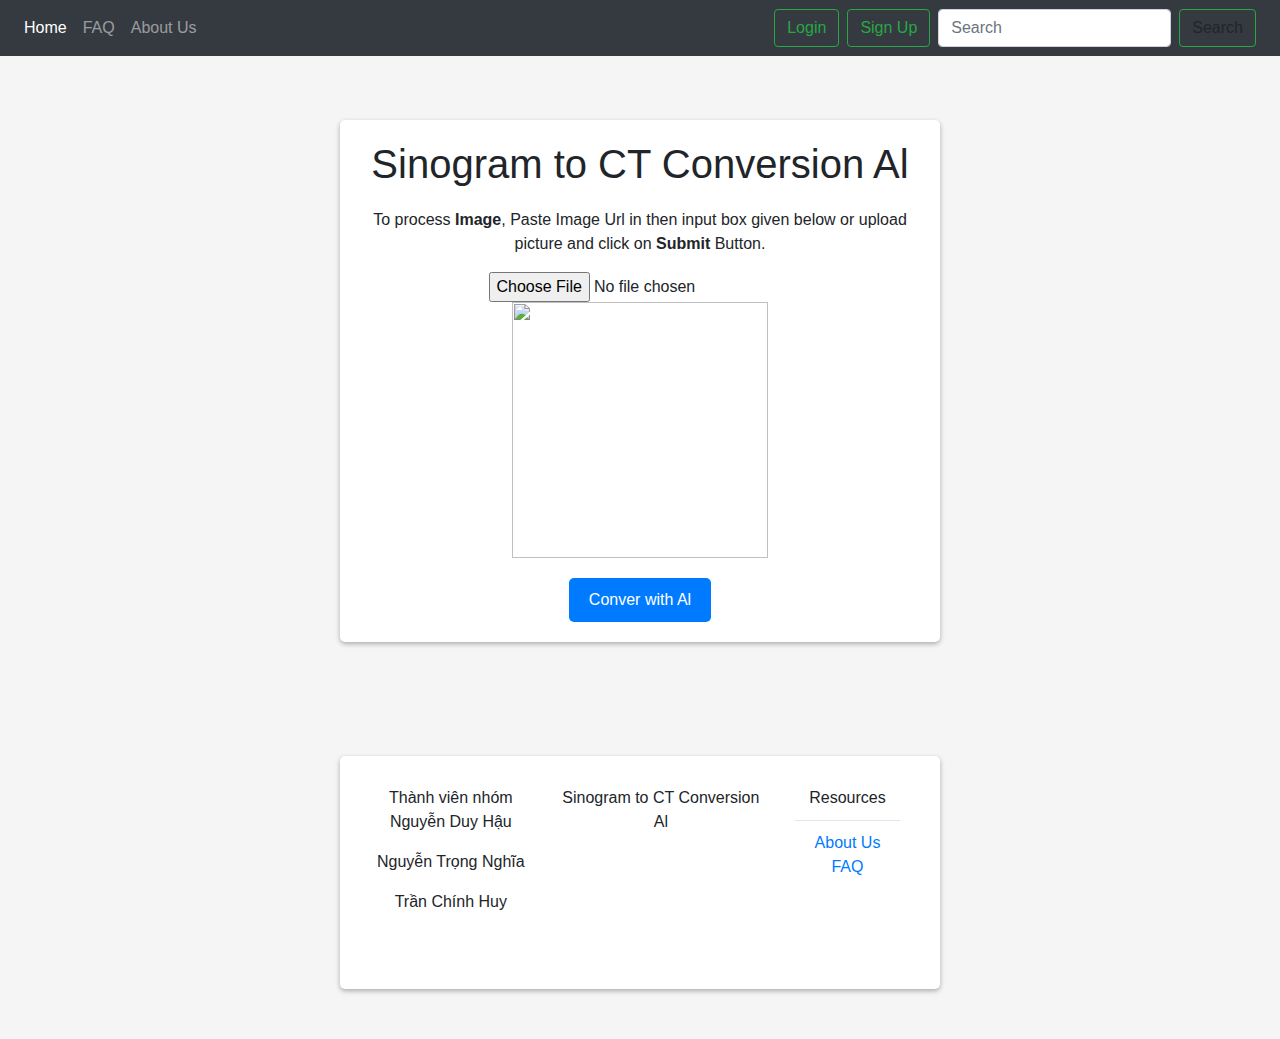
==== templates/index.html @ 63b7e1a8 "Initial commit" ====
<!DOCTYPE html>
<html lang="en">
<head>
    <meta charset="UTF-8">
    <meta name="viewport" content="width=device-width, initial-scale=1.0">
    <title>PBL6</title>
    <link rel="stylesheet" href="https://stackpath.bootstrapcdn.com/bootstrap/4.3.1/css/bootstrap.min.css"
        integrity="sha384-ggOyR0iXCbMQv3Xipma34MD+dH/1fQ784/j6cY/iJTQUOhcWr7x9JvoRxT2MZw1T" crossorigin="anonymous">
    <link rel="stylesheet" href="https://maxcdn.bootstrapcdn.com/font-awesome/4.7.0/css/font-awesome.min.css">
    <link rel="stylesheet" href="templates/index.css">
    <style>
      body {
          display: flex;
          flex-direction: column;
          font-family: Arial, sans-serif;
          text-align: center;
          background-color: #f5f5f5;
      }
      .container {
          max-width: 600px;
          margin: 50px auto;
          background-color: #fff;
          padding: 20px;
          border-radius: 5px;
          box-shadow: 0 2px 5px rgba(0, 0, 0, 0.3);
          margin-top: 5%;
      }
      h1 {
          margin-bottom: 20px;
      }
      #button {
          background-color: #007bff;
          color: #fff;
          padding: 10px 20px;
          border: none;
          border-radius: 5px;
          cursor: pointer;
          font-size: 16px;
          margin-top: 20px;
      }
      #button:hover {
          background-color: #0056b3;
      }
      #uploaded_image {
          width: 256px;  
          height: 256px; 
      }
    </style>
</head>
<body>
  <header>
    <div className="header">
      <div class="navbar navbar-expand-lg navbar-dark bg-dark">
          <div class="collapse navbar-collapse" id="navbarSupportedContent">
            <ul class="navbar-nav mr-auto">
              <li class="nav-item active">
                  <a class="nav-link" href="/">Home <span class="sr-only">(current)</span></a>
              </li>
              <li class="nav-item">
                  <a class="nav-link" href="/faq">FAQ</a>
              </li>
              <li class="nav-item">
                  <a class="nav-link" href="aboutus">About Us</a>
              </li>
          </ul>
          <form class="form-inline my-2 my-lg-0 ">
            <a class="btn btn-outline-success my-2 my-sm-0 mr-sm-2" type="submit" href="login.html">Login</a>
            <a class="btn btn-outline-success my-2 my-sm-0 mr-sm-2" type="submit" href="signup.html">Sign Up</a>
            <input class="form-control mr-sm-2" type="search" placeholder="Search" aria-label="Search">
            <a class="btn btn-outline-success my-2 my-sm-0 mr-sm-2" type="submit">Search</a>
        </form>
          </div>
      </div>
    </div>
  </header>
  <div class="container">
      <h1>Sinogram to CT Conversion Al</h1>
      <p>To process <strong>Image</strong>, Paste Image Url in then input box given below or upload picture and click on <strong>Submit</strong> Button.</p>
      <form action="/convert" method="POST" enctype="multipart/form-data">
            <input type="file" name="image" accept="image/*" required><br/>
            <div> 
                <img id="uploaded_image" src="" >
            </div>
            <input type="submit" id="button" value="Conver with Al">
        </form>
  </div>
  <footer>
    <style>
        .shadowBox #checkBtn,
        .shadowBox .btn.tool_btn_submit,
        .shadowBox .btn.btn-lg.btn-success,
        .shadowBox .btn.btn-lg.btn-success.active {
            margin-right: 10px;
            margin-top: 20px !important;
            margin-bottom: 20px !important;
            min-width: 260px !important;
            padding: 11px 20px !important;
            font-size: 20px !important;
            outline: none !important;
        }

        /* PPs box BEGIN */
        .ppsbox-model {
            background: rgba(0, 0, 0, .4);
            display: none;
            height: 100%;
            position: fixed;
            text-align: center;
            top: 0;
            width: 100%;
            z-index: 10000
        }

        .ppsbox-model .helper-span {
            display: inline-block;
            height: 100%;
            vertical-align: middle
        }

        .ppsbox-model>div {
            background-color: #fff;
            -webkit-box-shadow: 10px 10px 60px #555;
            box-shadow: 10px 10px 60px #555;
            display: inline-block;
            height: 330px;
            max-height: 100%;
            max-width: 360px;
            min-width: 300px;
            vertical-align: middle;
            width: 50%;
            position: relative;
            border-radius: 20px;
            padding: 0 15px 50px
        }

        .ppsbox-model>div:after {
            width: 100%;
            content: "";
            height: 40px;
            z-index: 26;
            display: block;
            position: absolute;
            bottom: 0;
            left: 0;
            border-radius: 0 0 20px 20px
        }

        .ppsbox-model>div.success:after {
            background-color: var(--ppsbox-success-color)
        }

        .ppsbox-model>div.danger:after {
            background-color: var(--ppsbox-danger-color)
        }

        .ppsbox-model>div.warning:after {
            background-color: var(--ppsbox-warning-color)
        }

        .ppsbox-close {
            border: none;
            border-radius: 50px;
            cursor: pointer;
            display: inline-block;
            font-family: arial;
            font-weight: 700;
            position: absolute;
            top: 12px;
            right: 12px;
            font-size: 25px;
            line-height: 30px;
            width: 30px;
            height: 30px;
            text-align: center
        }

        .ppsbox-close.success {
            background-color: var(--ppsbox-success-color)
        }

        .ppsbox-close.danger {
            background-color: var(--ppsbox-danger-color)
        }

        .ppsbox-close.warning {
            background-color: var(--ppsbox-warning-color);
            background-size: contain
        }

        .ppsbox-trigger {
            cursor: pointer;
            font-size: 20px;
            margin: 20px;
            display: inline-block;
            font-weight: 700
        }

        .ppsbox-img {
            width: 140px;
            height: 140px;
            margin: 0 auto;
            background-size: contain !important
        }

        .ppsbox-img.success {
            background: url(https://www.prepostseo.com/imgs/msg-box-success.png)
        }

        .ppsbox-img.danger {
            background: url(https://www.prepostseo.com/imgs/msg-box-danger.png)
        }

        .ppsbox-img.warning {
            background: url(https://www.prepostseo.com/imgs/msg-box-warning.png)
        }

        .ppsbox-heading {
            font-size: 25px;
            color: #000000;
            text-transform: capitalize
        }

        .ppsbox-msg {
            font-size: 15px;
            color: #000000BF
        }

        .help-us {
            bottom: 5px;
            position: absolute;
            z-index: 28;
            color: #fff;
            left: 50%;
            -webkit-transform: translate(-50%, -5px);
            -ms-transform: translate(-50%, -5px);
            transform: translate(-50%, -5px);
            width: 100%;
            font-size: 15px
        }

        .help-us a {
            font-weight: 700;
            color: #fff
        }

        /* PPs box END */
        .buyBtn,
        .rgsBtn {
            background: #ccc;
            border-radius: 32px !important;
            opacity: 1;
            width: 120px !important;
            height: 40px;
            line-height: 2;
            text-align: center;
            border: 1px solid #888;
            color: #838383;
            margin: 10px auto
        }

        .rgsBtn:active,
        .rgsBtn:focus,
        .buyBtn:active,
        .buyBtn:focus {
            outline: none !important;
            box-shadow: none !important;
            color: #fff
        }

        .os-icon {
            padding: 3px 8px;
            text-indent: 0 !important;
            margin: 0
        }

        .os-icon:hover>img {
            background: #3acd99
        }

        #improveTool {
            background: #277c55 !important
        }
    </style>
    <div class="container">
        <div class="col-sm-12 d-flex" style="padding:10px 0px;">
            <div class="col-sm-4 noP" style="padding-right:20px;">
                <a class="fh">Thành viên nhóm</a>
                <p>Nguyễn Duy Hậu</p>
                <p>Nguyễn Trọng Nghĩa</p>
                <p>Trần Chính Huy</p>
            </div>
            <div class="col-sm-5 noP" style="padding-right:20px;">
              <a class="fh">Sinogram to CT Conversion Al </a>
            </div>
            <div class="col-sm-3 noP" style="padding-right:20px; padding-bottom:80px">
                <a class="fh">Resources</a>
                <hr style=" margin:10px 0;">
                <a href="/aboutus">About Us</a>
                <br>
                <a href="/faq">FAQ</a>            
            </div>
        </div>
    </div>
</footer>

</body>
<script>
    document.addEventListener('DOMContentLoaded', function () {
      const imageInput = document.querySelector('input[type="file"]');
      const uploadedImage = document.getElementById('uploaded_image');
      const output = document.getElementById('output');
  
      imageInput.addEventListener('change', handleImageChange);
  
      function handleImageChange(event) {
        const file = event.target.files[0];
        if (file) {
          const reader = new FileReader();
  
          reader.onload = (e) => {
            displayImage(e.target.result);
          };
  
          reader.readAsDataURL(file);
        } else {
          clearImage();
        }
      }
  
      function displayImage(src) {
        uploadedImage.src = src;
        output.textContent = ''; // Clear any previous output
      }
  
      function clearImage() {
        uploadedImage.src = '';
        output.textContent = 'No image selected'; // Display a message when no image is selected
      }
    });
  </script>
  
</html>
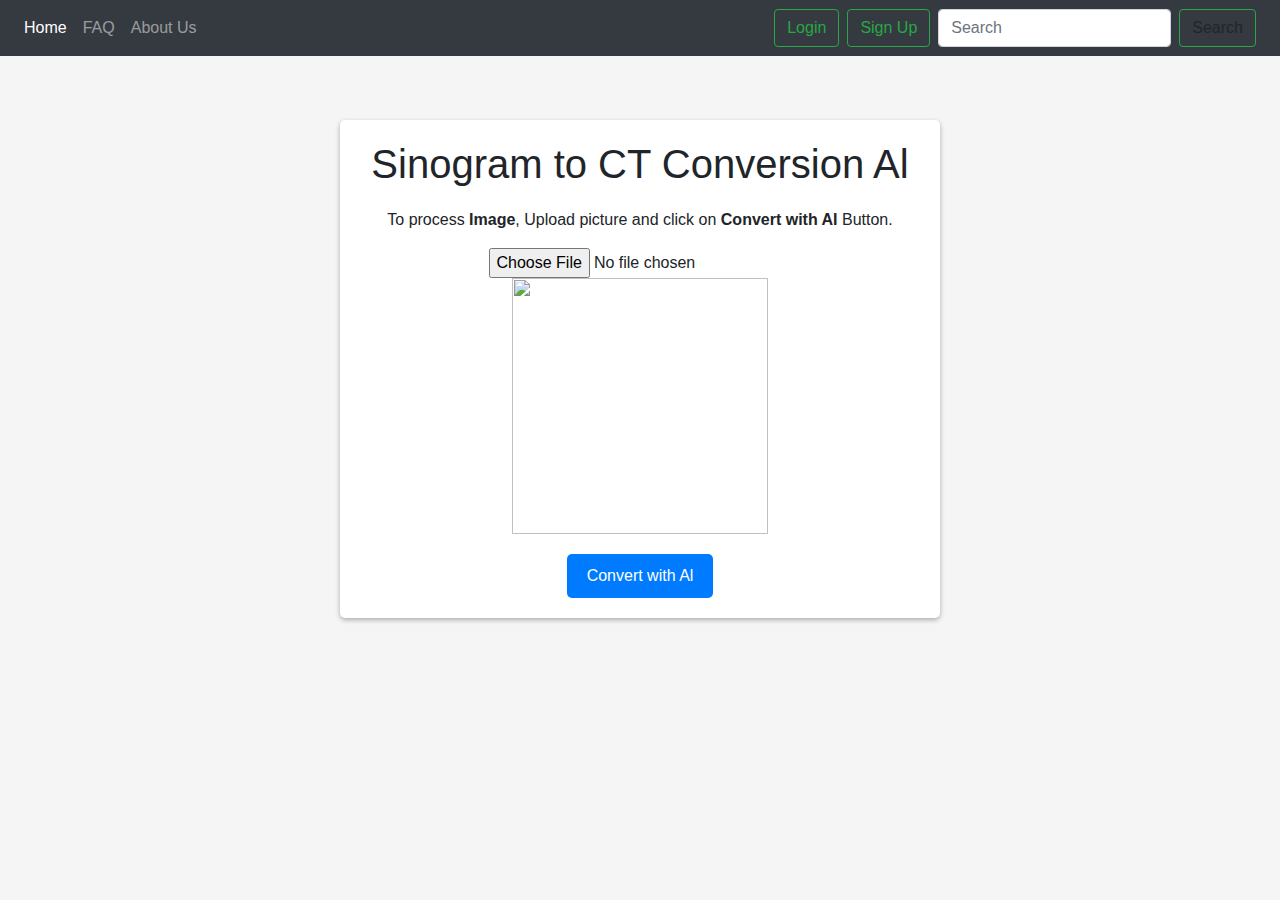
==== commit 189c2683: "Initial commit" ====
--- a/templates/index.html
+++ b/templates/index.html
@@ -15,6 +15,7 @@
           font-family: Arial, sans-serif;
           text-align: center;
           background-color: #f5f5f5;
+          transition: background-color 0.5s ease;
       }
       .container {
           max-width: 600px;
@@ -45,6 +46,15 @@
           width: 256px;  
           height: 256px; 
       }
+      .light-mode {
+    background-color: #fff;
+    color: #000;
+    }
+
+    .dark-mode {
+        background-color: #333;
+        color: #fff;
+    }
     </style>
 </head>
 <body>
@@ -60,7 +70,7 @@
                   <a class="nav-link" href="/faq">FAQ</a>
               </li>
               <li class="nav-item">
-                  <a class="nav-link" href="aboutus">About Us</a>
+                  <a class="nav-link" href="/aboutus">About Us</a>
               </li>
           </ul>
           <form class="form-inline my-2 my-lg-0 ">
@@ -75,234 +85,15 @@
   </header>
   <div class="container">
       <h1>Sinogram to CT Conversion Al</h1>
-      <p>To process <strong>Image</strong>, Paste Image Url in then input box given below or upload picture and click on <strong>Submit</strong> Button.</p>
+      <p>To process <strong>Image</strong>, Upload picture and click on <strong>Convert with AI</strong> Button.</p>
       <form action="/convert" method="POST" enctype="multipart/form-data">
             <input type="file" name="image" accept="image/*" required><br/>
             <div> 
                 <img id="uploaded_image" src="" >
             </div>
-            <input type="submit" id="button" value="Conver with Al">
+            <input type="submit" id="button" value="Convert with Al">
         </form>
   </div>
-  <footer>
-    <style>
-        .shadowBox #checkBtn,
-        .shadowBox .btn.tool_btn_submit,
-        .shadowBox .btn.btn-lg.btn-success,
-        .shadowBox .btn.btn-lg.btn-success.active {
-            margin-right: 10px;
-            margin-top: 20px !important;
-            margin-bottom: 20px !important;
-            min-width: 260px !important;
-            padding: 11px 20px !important;
-            font-size: 20px !important;
-            outline: none !important;
-        }
-
-        /* PPs box BEGIN */
-        .ppsbox-model {
-            background: rgba(0, 0, 0, .4);
-            display: none;
-            height: 100%;
-            position: fixed;
-            text-align: center;
-            top: 0;
-            width: 100%;
-            z-index: 10000
-        }
-
-        .ppsbox-model .helper-span {
-            display: inline-block;
-            height: 100%;
-            vertical-align: middle
-        }
-
-        .ppsbox-model>div {
-            background-color: #fff;
-            -webkit-box-shadow: 10px 10px 60px #555;
-            box-shadow: 10px 10px 60px #555;
-            display: inline-block;
-            height: 330px;
-            max-height: 100%;
-            max-width: 360px;
-            min-width: 300px;
-            vertical-align: middle;
-            width: 50%;
-            position: relative;
-            border-radius: 20px;
-            padding: 0 15px 50px
-        }
-
-        .ppsbox-model>div:after {
-            width: 100%;
-            content: "";
-            height: 40px;
-            z-index: 26;
-            display: block;
-            position: absolute;
-            bottom: 0;
-            left: 0;
-            border-radius: 0 0 20px 20px
-        }
-
-        .ppsbox-model>div.success:after {
-            background-color: var(--ppsbox-success-color)
-        }
-
-        .ppsbox-model>div.danger:after {
-            background-color: var(--ppsbox-danger-color)
-        }
-
-        .ppsbox-model>div.warning:after {
-            background-color: var(--ppsbox-warning-color)
-        }
-
-        .ppsbox-close {
-            border: none;
-            border-radius: 50px;
-            cursor: pointer;
-            display: inline-block;
-            font-family: arial;
-            font-weight: 700;
-            position: absolute;
-            top: 12px;
-            right: 12px;
-            font-size: 25px;
-            line-height: 30px;
-            width: 30px;
-            height: 30px;
-            text-align: center
-        }
-
-        .ppsbox-close.success {
-            background-color: var(--ppsbox-success-color)
-        }
-
-        .ppsbox-close.danger {
-            background-color: var(--ppsbox-danger-color)
-        }
-
-        .ppsbox-close.warning {
-            background-color: var(--ppsbox-warning-color);
-            background-size: contain
-        }
-
-        .ppsbox-trigger {
-            cursor: pointer;
-            font-size: 20px;
-            margin: 20px;
-            display: inline-block;
-            font-weight: 700
-        }
-
-        .ppsbox-img {
-            width: 140px;
-            height: 140px;
-            margin: 0 auto;
-            background-size: contain !important
-        }
-
-        .ppsbox-img.success {
-            background: url(https://www.prepostseo.com/imgs/msg-box-success.png)
-        }
-
-        .ppsbox-img.danger {
-            background: url(https://www.prepostseo.com/imgs/msg-box-danger.png)
-        }
-
-        .ppsbox-img.warning {
-            background: url(https://www.prepostseo.com/imgs/msg-box-warning.png)
-        }
-
-        .ppsbox-heading {
-            font-size: 25px;
-            color: #000000;
-            text-transform: capitalize
-        }
-
-        .ppsbox-msg {
-            font-size: 15px;
-            color: #000000BF
-        }
-
-        .help-us {
-            bottom: 5px;
-            position: absolute;
-            z-index: 28;
-            color: #fff;
-            left: 50%;
-            -webkit-transform: translate(-50%, -5px);
-            -ms-transform: translate(-50%, -5px);
-            transform: translate(-50%, -5px);
-            width: 100%;
-            font-size: 15px
-        }
-
-        .help-us a {
-            font-weight: 700;
-            color: #fff
-        }
-
-        /* PPs box END */
-        .buyBtn,
-        .rgsBtn {
-            background: #ccc;
-            border-radius: 32px !important;
-            opacity: 1;
-            width: 120px !important;
-            height: 40px;
-            line-height: 2;
-            text-align: center;
-            border: 1px solid #888;
-            color: #838383;
-            margin: 10px auto
-        }
-
-        .rgsBtn:active,
-        .rgsBtn:focus,
-        .buyBtn:active,
-        .buyBtn:focus {
-            outline: none !important;
-            box-shadow: none !important;
-            color: #fff
-        }
-
-        .os-icon {
-            padding: 3px 8px;
-            text-indent: 0 !important;
-            margin: 0
-        }
-
-        .os-icon:hover>img {
-            background: #3acd99
-        }
-
-        #improveTool {
-            background: #277c55 !important
-        }
-    </style>
-    <div class="container">
-        <div class="col-sm-12 d-flex" style="padding:10px 0px;">
-            <div class="col-sm-4 noP" style="padding-right:20px;">
-                <a class="fh">Thành viên nhóm</a>
-                <p>Nguyễn Duy Hậu</p>
-                <p>Nguyễn Trọng Nghĩa</p>
-                <p>Trần Chính Huy</p>
-            </div>
-            <div class="col-sm-5 noP" style="padding-right:20px;">
-              <a class="fh">Sinogram to CT Conversion Al </a>
-            </div>
-            <div class="col-sm-3 noP" style="padding-right:20px; padding-bottom:80px">
-                <a class="fh">Resources</a>
-                <hr style=" margin:10px 0;">
-                <a href="/aboutus">About Us</a>
-                <br>
-                <a href="/faq">FAQ</a>            
-            </div>
-        </div>
-    </div>
-</footer>
-
 </body>
 <script>
     document.addEventListener('DOMContentLoaded', function () {
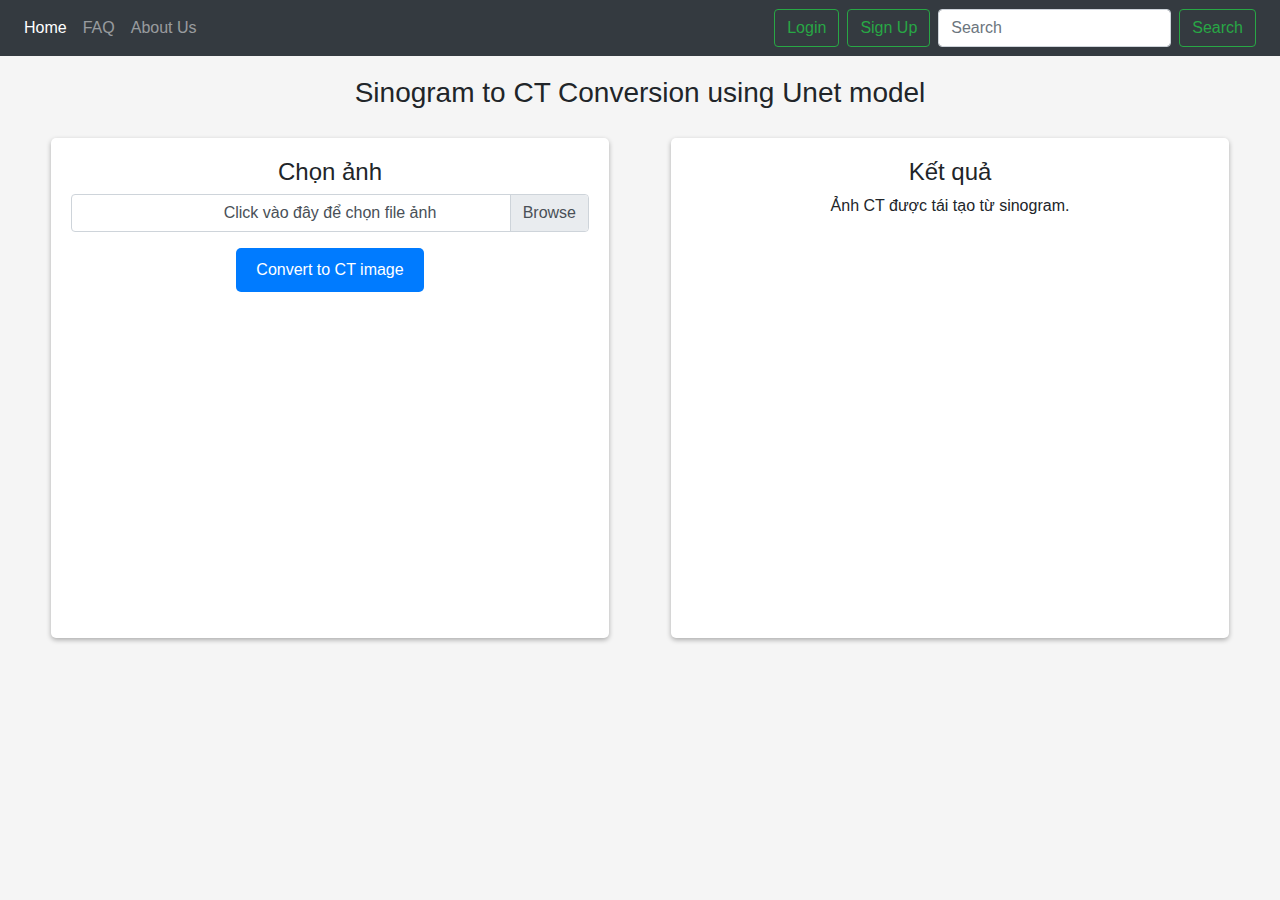
==== commit b535d642: "Change homepage layout and using API instead" ====
--- a/templates/index.html
+++ b/templates/index.html
@@ -1,133 +1,213 @@
 <!DOCTYPE html>
 <html lang="en">
-<head>
-    <meta charset="UTF-8">
-    <meta name="viewport" content="width=device-width, initial-scale=1.0">
-    <title>PBL6</title>
-    <link rel="stylesheet" href="https://stackpath.bootstrapcdn.com/bootstrap/4.3.1/css/bootstrap.min.css"
-        integrity="sha384-ggOyR0iXCbMQv3Xipma34MD+dH/1fQ784/j6cY/iJTQUOhcWr7x9JvoRxT2MZw1T" crossorigin="anonymous">
-    <link rel="stylesheet" href="https://maxcdn.bootstrapcdn.com/font-awesome/4.7.0/css/font-awesome.min.css">
-    <link rel="stylesheet" href="templates/index.css">
-    <style>
-      body {
-          display: flex;
-          flex-direction: column;
-          font-family: Arial, sans-serif;
-          text-align: center;
-          background-color: #f5f5f5;
-          transition: background-color 0.5s ease;
-      }
-      .container {
-          max-width: 600px;
-          margin: 50px auto;
-          background-color: #fff;
-          padding: 20px;
-          border-radius: 5px;
-          box-shadow: 0 2px 5px rgba(0, 0, 0, 0.3);
-          margin-top: 5%;
-      }
-      h1 {
-          margin-bottom: 20px;
-      }
-      #button {
-          background-color: #007bff;
-          color: #fff;
-          padding: 10px 20px;
-          border: none;
-          border-radius: 5px;
-          cursor: pointer;
-          font-size: 16px;
-          margin-top: 20px;
-      }
-      #button:hover {
-          background-color: #0056b3;
-      }
-      #uploaded_image {
-          width: 256px;  
-          height: 256px; 
-      }
-      .light-mode {
-    background-color: #fff;
-    color: #000;
+    <head>
+        <meta charset="UTF-8">
+        <meta name="viewport" content="width=device-width, initial-scale=1.0">
+        <title>PBL6</title>
+        <link rel="stylesheet" href="https://stackpath.bootstrapcdn.com/bootstrap/4.3.1/css/bootstrap.min.css"
+            integrity="sha384-ggOyR0iXCbMQv3Xipma34MD+dH/1fQ784/j6cY/iJTQUOhcWr7x9JvoRxT2MZw1T" crossorigin="anonymous">
+        <link rel="stylesheet" href="https://maxcdn.bootstrapcdn.com/font-awesome/4.7.0/css/font-awesome.min.css">
+        <link rel="stylesheet" href="templates/index.css">
+        <style>
+          body {
+              display: flex;
+              flex-direction: column;
+              font-family: Arial, sans-serif;
+              text-align: center;
+              background-color: #f5f5f5;
+              transition: background-color 0.5s ease;
+          }
+          .container {
+              max-width: 600px;
+              margin: 50px auto;
+              background-color: #fff;
+              padding: 20px;
+              border-radius: 5px;
+              box-shadow: 0 2px 5px rgba(0, 0, 0, 0.3);
+              margin-top: 5%;
+          }
+          h1 {
+              margin-bottom: 20px;
+          }
+          #button {
+              background-color: #007bff;
+              color: #fff;
+              padding: 10px 20px;
+              border: none;
+              border-radius: 5px;
+              cursor: pointer;
+              font-size: 16px;
+              margin-top: 20px;
+          }
+          #button:hover {
+              background-color: #0056b3;
+          }
+          #uploaded_image {
+            width: 256px;  
+            height: 256px;
+            border: 8px solid #ccc;
+            border-radius: 8px; 
+            max-width: 100%; 
+            height: auto; /
+          }
+          .img {
+            margin-top: 100px!important;
+            width: 256px;  
+            height: 256px; 
+            border: 8px solid #ccc; 
+            border-radius: 8px; 
+            max-width: 100%; 
+            height: auto; /
+          }
+          .light-mode {
+            background-color: #fff;
+            color: #000;
+            }
+    
+        .dark-mode {
+            background-color: #333;
+            color: #fff;
+        }
+
+        .vertical-center {
+            display: flex;
+            justify-content: center;
+            align-items: center;
+            height: 100vh;
+        }
+
+        .vertical-center img {
+            max-height: 100%; 
+            max-width: 100%;  
+        }
+
+        </style>
+    </head>
+    <body>
+      <header>
+        <div className="header">
+          <div class="navbar navbar-expand-lg navbar-dark bg-dark">
+              <div class="collapse navbar-collapse" id="navbarSupportedContent">
+                <ul class="navbar-nav mr-auto">
+                  <li class="nav-item active">
+                      <a class="nav-link" href="/">Home <span class="sr-only">(current)</span></a>
+                  </li>
+                  <li class="nav-item">
+                      <a class="nav-link" href="/faq">FAQ</a>
+                  </li>
+                  <li class="nav-item">
+                      <a class="nav-link" href="/aboutus">About Us</a>
+                  </li>
+              </ul>
+              <form class="form-inline my-2 my-lg-0 ">
+                <a class="btn btn-outline-success my-2 my-sm-0 mr-sm-2" type="submit" href="login.html">Login</a>
+                <a class="btn btn-outline-success my-2 my-sm-0 mr-sm-2" type="submit" href="signup.html">Sign Up</a>
+                <input class="form-control mr-sm-2"  type="search" placeholder="Search" aria-label="Search">
+                <a class="btn btn-outline-success my-2 my-sm-0 mr-sm-2" style="color: #28a745;" type="submit">Search</a>
+            </form>
+              </div>
+          </div>
+        </div>
+      </header>
+      <div class="head" style="display: block;margin-top: 20px;">
+        <h3>Sinogram to CT Conversion using Unet model</h3>
+    </div>
+<div style="display: flex; justify-content: space-around; padding: 20px; padding-top: 0px; margin-top: 0px;">
+    
+    <!-- Form chọn ảnh -->
+    <div style="width: 45%; ">
+        <div class="container mt-5" style="min-height: 500px;min-width: 300px;margin-top: 20px!important;">
+            <h4>Chọn ảnh</h4>
+            <form id="uploadForm" enctype="multipart/form-data">
+                <div class="custom-file">
+                    <input type="file" class="custom-file-input" id="imageInput" name="image" accept="image/*" required onchange="displayImage(this)">
+                    <label class="custom-file-label" for="imageInput">Click vào đây để chọn file ảnh </label>
+                </div>
+                <div id="error-missingfile" style="display: none; color: red; font-size: 12px;">Error missing file sinogram</div>
+                <button type="button" class="btn btn-primary mt-3" id="button" onclick="uploadImage()">Convert to CT image</button>
+                <div id="imagePreview" class="mt-3" style="display: none;">
+                    <img id="uploaded_image" src="" alt="Preview">
+                </div>
+                
+            </form>
+        </div>
+        
+    </div>
+
+    <!-- Form kết quả trả về -->
+    <div clas style="width: 45%;">
+        
+        <div class="container mt-5" style="min-height: 500px;min-width: 300px;margin-top: 20px!important;">
+            <h4>Kết quả</h4>
+            <p>Ảnh CT được tái tạo từ sinogram.</p>
+            <div id="result" class="mt-3" style="text-align: center;">
+            </div>
+        </div>
+    </div>
+
+</div>
+
+<script>
+
+    function displayImage(input) {
+        var file = input.files[0];
+        var imagePreviewDiv = document.getElementById('imagePreview');
+
+        if (file) {
+            var reader = new FileReader();
+
+            reader.onload = function (e) {
+                document.getElementById('uploaded_image').src = e.target.result;
+            };
+
+            reader.readAsDataURL(file);
+
+            // Hiển thị div khi có ảnh được chọn
+            imagePreviewDiv.style.display = 'block';
+        } else {
+            // Ẩn div khi không có ảnh được chọn
+            imagePreviewDiv.style.display = 'none';
+        }
     }
 
-    .dark-mode {
-        background-color: #333;
-        color: #fff;
+
+    function uploadImage() {
+        var fileInput = document.querySelector('input[name="image"]');
+            var errorDiv = document.getElementById('error-missingfile');
+
+            // Kiểm tra xem có file được chọn hay không
+            if (!fileInput.value) {
+                // Nếu không có file, hiển thị thông báo lỗi và ngăn chặn submit
+                errorDiv.style.display = 'block';
+                return;
+            }
+
+            // Nếu có file, ẩn thông báo lỗi và tiếp tục submit
+            errorDiv.style.display = 'none';
+
+        // Lấy form và dữ liệu ảnh
+        var form = document.getElementById('uploadForm');
+        var formData = new FormData(form);
+
+        // Gọi API để xử lý ảnh
+        fetch('/convert', {
+            method: 'POST',
+            body: formData
+        })
+        .then(response => response.json())
+        .then(data => {
+            // Hiển thị ảnh kết quả
+            if (data.img) {
+                document.getElementById('result').innerHTML = '<img class="img "  src="data:image/png;base64,' + data.img + '" alt="Reconstructed Image">';
+            } else {
+                console.error('Không có dữ liệu ảnh từ API');
+            }
+        })
+        .catch(error => {
+            console.error('Lỗi khi gọi API:', error);
+        });
     }
-    </style>
-</head>
-<body>
-  <header>
-    <div className="header">
-      <div class="navbar navbar-expand-lg navbar-dark bg-dark">
-          <div class="collapse navbar-collapse" id="navbarSupportedContent">
-            <ul class="navbar-nav mr-auto">
-              <li class="nav-item active">
-                  <a class="nav-link" href="/">Home <span class="sr-only">(current)</span></a>
-              </li>
-              <li class="nav-item">
-                  <a class="nav-link" href="/faq">FAQ</a>
-              </li>
-              <li class="nav-item">
-                  <a class="nav-link" href="/aboutus">About Us</a>
-              </li>
-          </ul>
-          <form class="form-inline my-2 my-lg-0 ">
-            <a class="btn btn-outline-success my-2 my-sm-0 mr-sm-2" type="submit" href="login.html">Login</a>
-            <a class="btn btn-outline-success my-2 my-sm-0 mr-sm-2" type="submit" href="signup.html">Sign Up</a>
-            <input class="form-control mr-sm-2" type="search" placeholder="Search" aria-label="Search">
-            <a class="btn btn-outline-success my-2 my-sm-0 mr-sm-2" type="submit">Search</a>
-        </form>
-          </div>
-      </div>
-    </div>
-  </header>
-  <div class="container">
-      <h1>Sinogram to CT Conversion Al</h1>
-      <p>To process <strong>Image</strong>, Upload picture and click on <strong>Convert with AI</strong> Button.</p>
-      <form action="/convert" method="POST" enctype="multipart/form-data">
-            <input type="file" name="image" accept="image/*" required><br/>
-            <div> 
-                <img id="uploaded_image" src="" >
-            </div>
-            <input type="submit" id="button" value="Convert with Al">
-        </form>
-  </div>
+</script>
+
 </body>
-<script>
-    document.addEventListener('DOMContentLoaded', function () {
-      const imageInput = document.querySelector('input[type="file"]');
-      const uploadedImage = document.getElementById('uploaded_image');
-      const output = document.getElementById('output');
-  
-      imageInput.addEventListener('change', handleImageChange);
-  
-      function handleImageChange(event) {
-        const file = event.target.files[0];
-        if (file) {
-          const reader = new FileReader();
-  
-          reader.onload = (e) => {
-            displayImage(e.target.result);
-          };
-  
-          reader.readAsDataURL(file);
-        } else {
-          clearImage();
-        }
-      }
-  
-      function displayImage(src) {
-        uploadedImage.src = src;
-        output.textContent = ''; // Clear any previous output
-      }
-  
-      function clearImage() {
-        uploadedImage.src = '';
-        output.textContent = 'No image selected'; // Display a message when no image is selected
-      }
-    });
-  </script>
-  
-</html>+</html>
